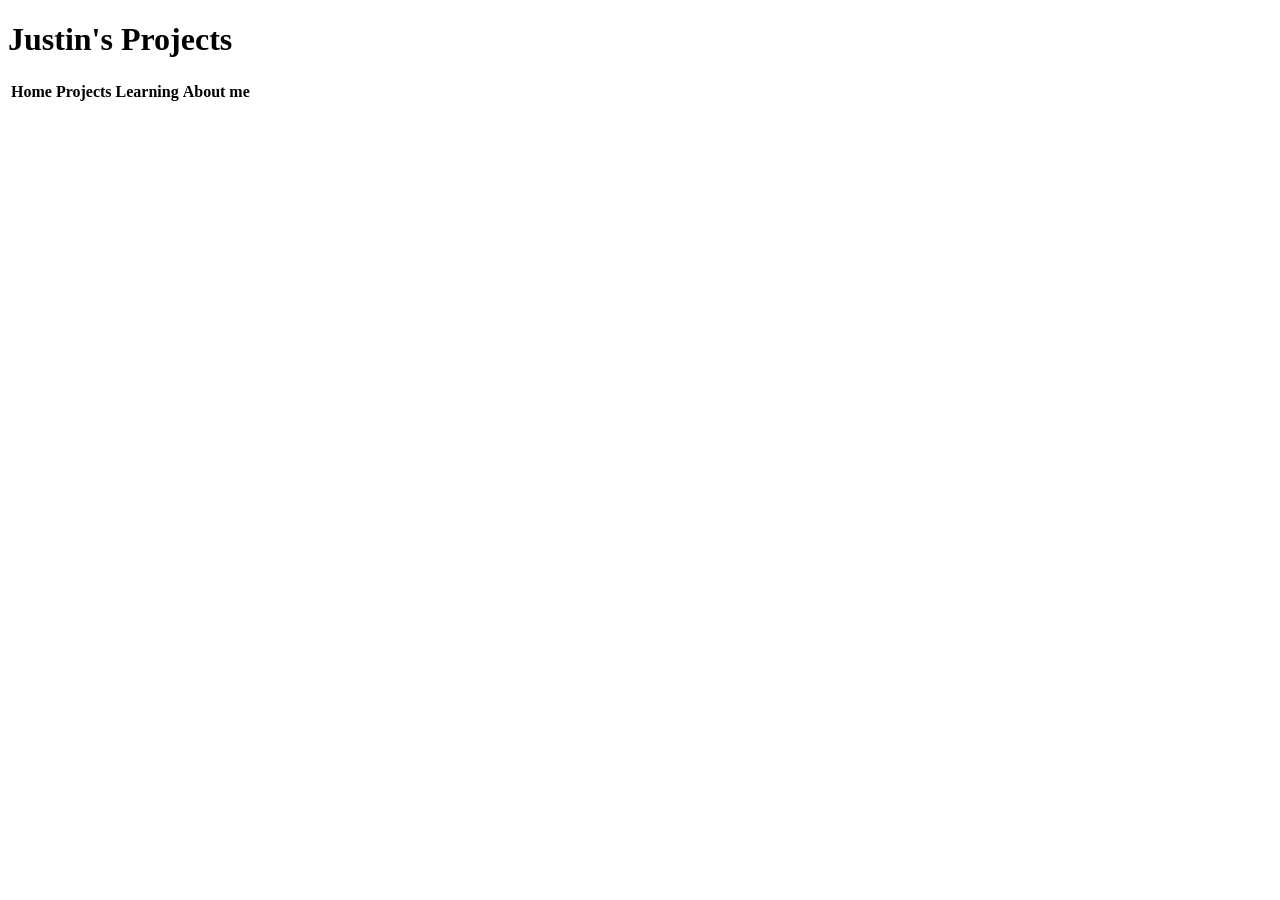
==== index.html @ 721e2074 "Created initial home page" ====
<!DOCTYPE html>
<html lang="en">
    <head>
        <meta charset="UTF-8">
        <meta name="viewport" content="width=device-width, initial-scale=1.0">

        <link rel="stylesheet" href="style.css">
        <title>Justin's Projects</title>
    </head>

    <body>
        <h1>Justin's Projects</h1>
        <table class="navigation_bar">
            <tr>
                <th>Home</th>
                <th>Projects</th>
                <th>Learning</th>
                <th>About me</th>
            </tr>
        </table>
    </body>
</html>
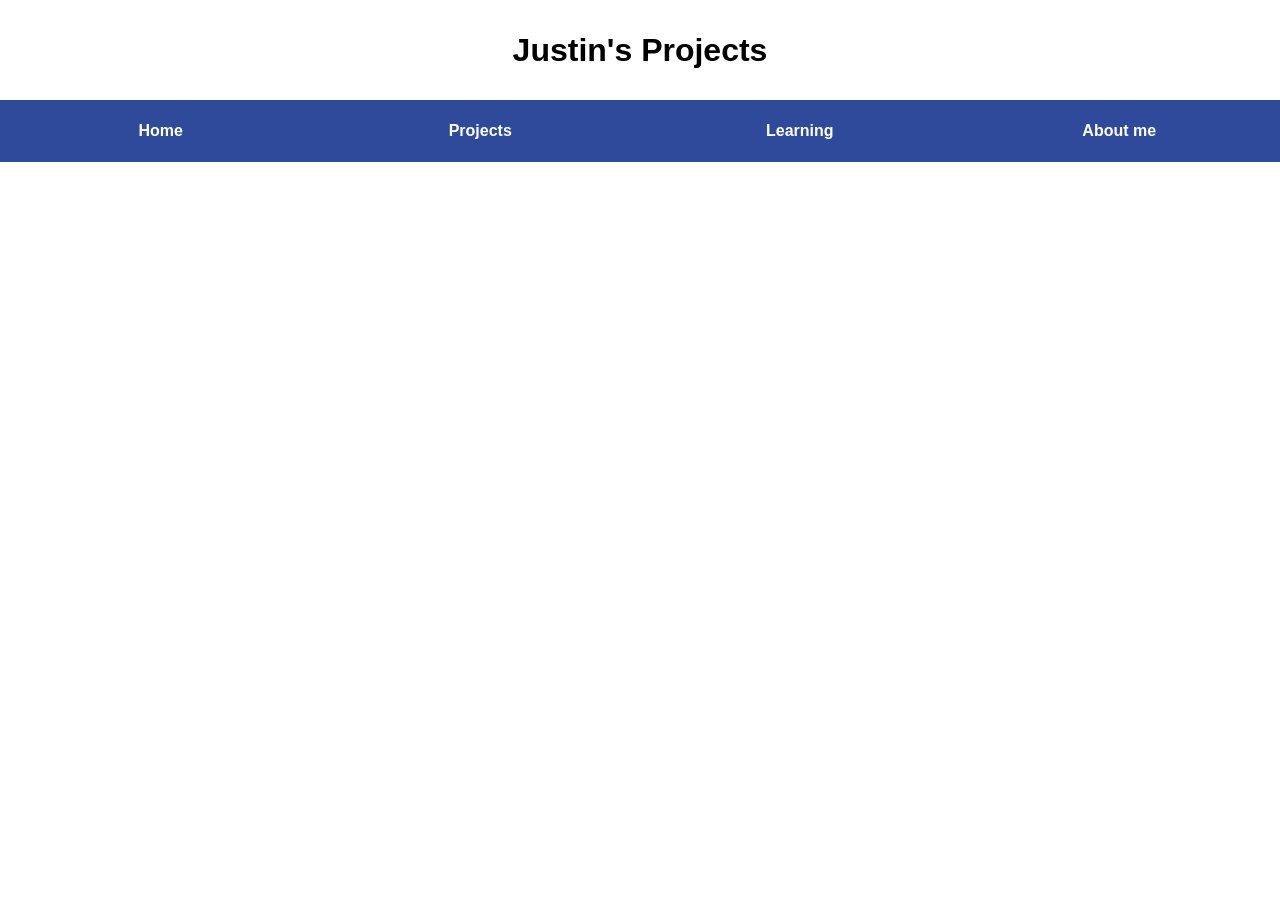
==== commit 7d4169dd: "Update style of main page" ====
--- a/index.html
+++ b/index.html
@@ -4,18 +4,18 @@
         <meta charset="UTF-8">
         <meta name="viewport" content="width=device-width, initial-scale=1.0">
 
-        <link rel="stylesheet" href="style.css">
+        <link rel="stylesheet" href="./css/style.css">
         <title>Justin's Projects</title>
     </head>
 
     <body>
-        <h1>Justin's Projects</h1>
+        <h1 class="website_title">Justin's Projects</h1>
         <table class="navigation_bar">
             <tr>
-                <th>Home</th>
-                <th>Projects</th>
-                <th>Learning</th>
-                <th>About me</th>
+                <th><a>Home</a></th>
+                <th><a>Projects</a></th>
+                <th><a>Learning</a></th>
+                <th><a href="https://youtube.com">About me</a></th>
             </tr>
         </table>
     </body>
--- a/css/style.css
+++ b/css/style.css
@@ -0,0 +1,38 @@
+body {
+    margin: 0px;
+    font-family: Arial, Helvetica, sans-serif;
+}
+
+.navigation_bar {
+    background-color: rgb(47, 74, 155);
+    color: white;
+    table-layout: fixed;
+
+    width: 100%;
+    margin-top: 0;
+}
+
+.navigation_bar th {
+    padding: 0px 0px;
+}
+
+.navigation_bar th:hover {
+    background-color: rgb(56, 87, 182);
+    border-radius: 10px;
+}
+.navigation_bar th a {
+    color: white;
+    text-decoration: none;
+    display: flex;
+    min-height: 58px;
+    align-items: center;
+    justify-content: center;
+}
+
+.website_title {
+    display: flex;
+    justify-content: center;
+    align-items: center; 
+    margin: 0px;
+    height: 100px;
+}
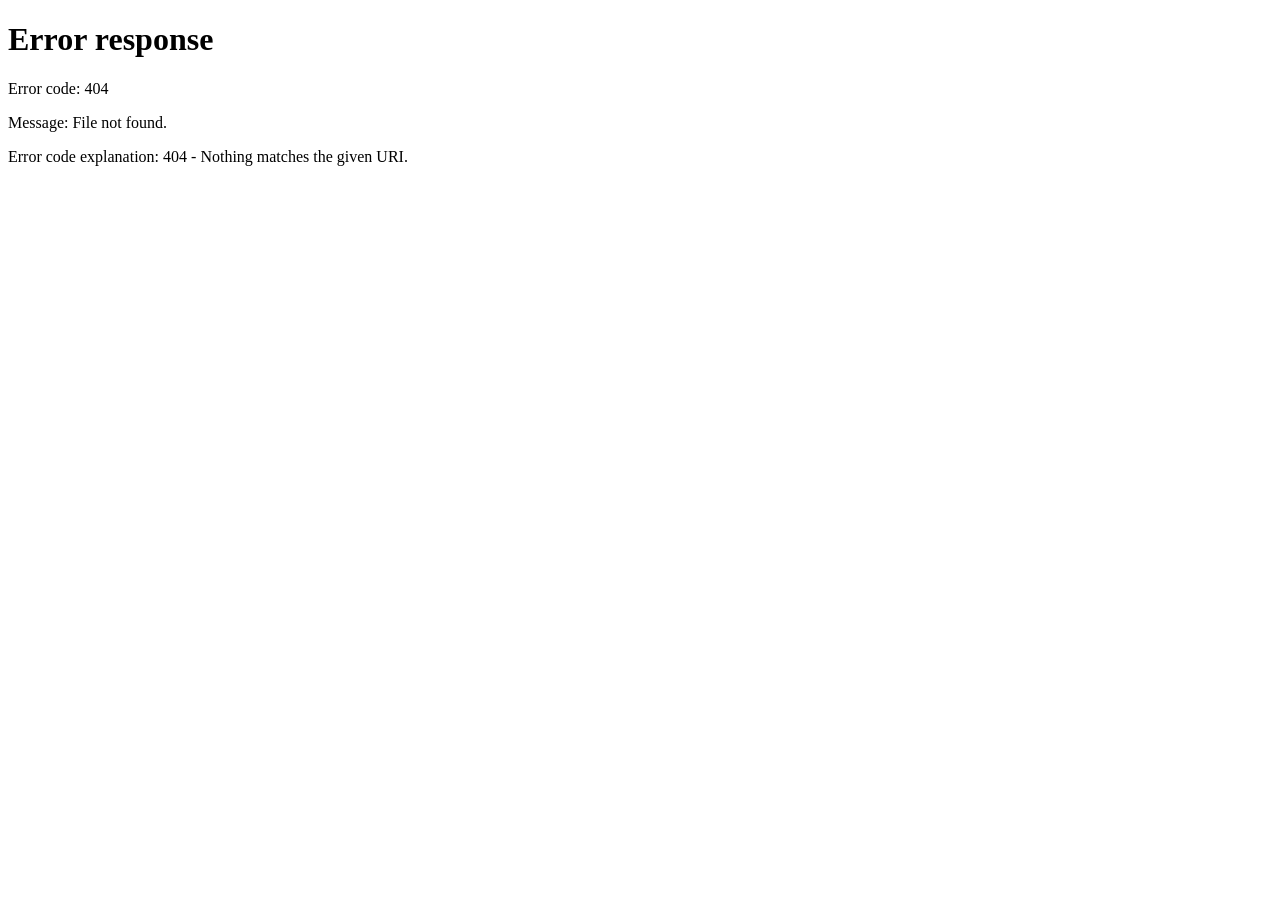
==== commit 36f7cd34: "Added respective pages and created their directories" ====
--- a/index.html
+++ b/index.html
@@ -1,22 +1,10 @@
 <!DOCTYPE html>
-<html lang="en">
-    <head>
-        <meta charset="UTF-8">
-        <meta name="viewport" content="width=device-width, initial-scale=1.0">
-
-        <link rel="stylesheet" href="./css/style.css">
-        <title>Justin's Projects</title>
-    </head>
-
-    <body>
-        <h1 class="website_title">Justin's Projects</h1>
-        <table class="navigation_bar">
-            <tr>
-                <th><a>Home</a></th>
-                <th><a>Projects</a></th>
-                <th><a>Learning</a></th>
-                <th><a href="https://youtube.com">About me</a></th>
-            </tr>
-        </table>
-    </body>
-</html>+    <html lang="en">
+        <head>
+            <meta charset="UTF-8">
+            <meta http-equiv="refresh" content="0; url=another-page.html">
+            <title>Redirecting...</title>
+        </head>
+        <body>
+        </body>
+    </html>
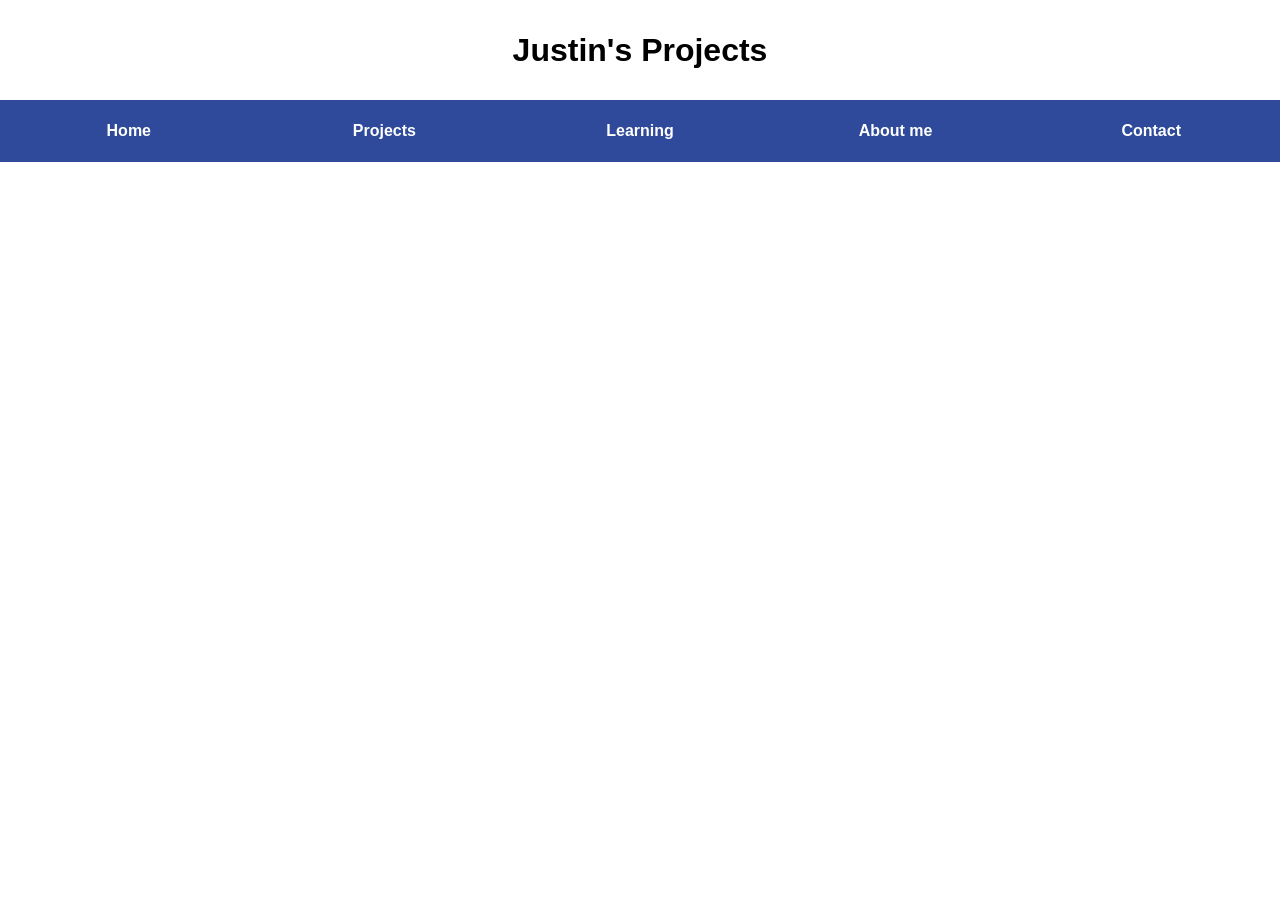
==== commit 5c8f27a9: "Added pages and created directories respectively" ====
--- a/index.html
+++ b/index.html
@@ -1,10 +1,10 @@
 <!DOCTYPE html>
-    <html lang="en">
-        <head>
-            <meta charset="UTF-8">
-            <meta http-equiv="refresh" content="0; url=another-page.html">
-            <title>Redirecting...</title>
-        </head>
-        <body>
-        </body>
-    </html>+<html lang="en">
+    <head>
+        <meta charset="UTF-8">
+        <meta http-equiv="refresh" content="0; url=home/home.html">
+        <title>Redirecting...</title>
+    </head>
+    <body>
+    </body>
+</html>
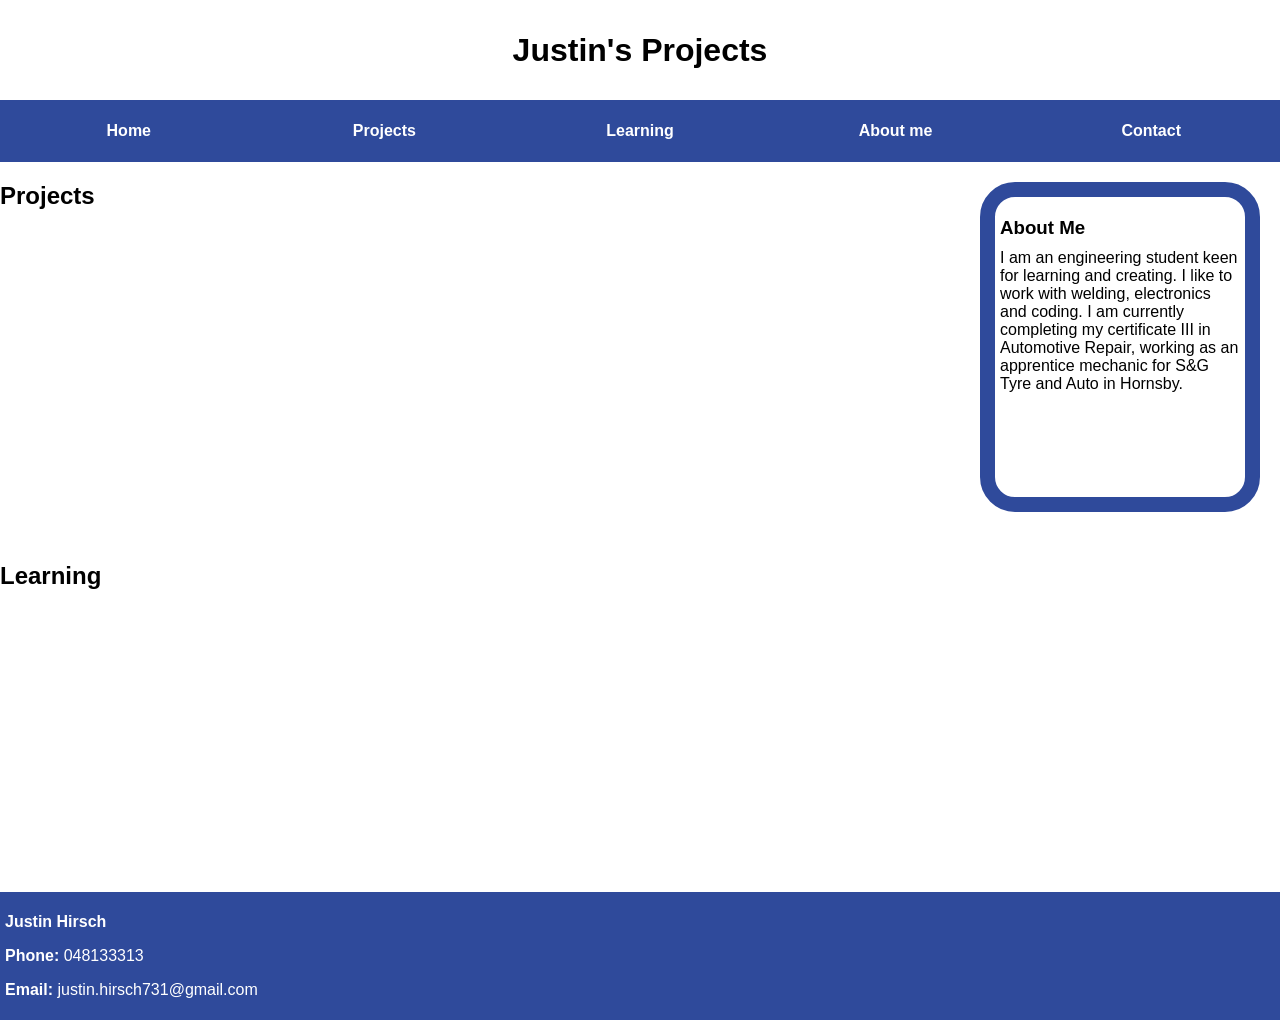
==== commit 47425d76: "Updated URL and added content to home page" ====
--- a/index.html
+++ b/index.html
@@ -2,7 +2,7 @@
 <html lang="en">
     <head>
         <meta charset="UTF-8">
-        <meta http-equiv="refresh" content="0; url=home/home.html">
+        <meta http-equiv="refresh" content="0; url=./home/">
         <title>Redirecting...</title>
     </head>
     <body>
